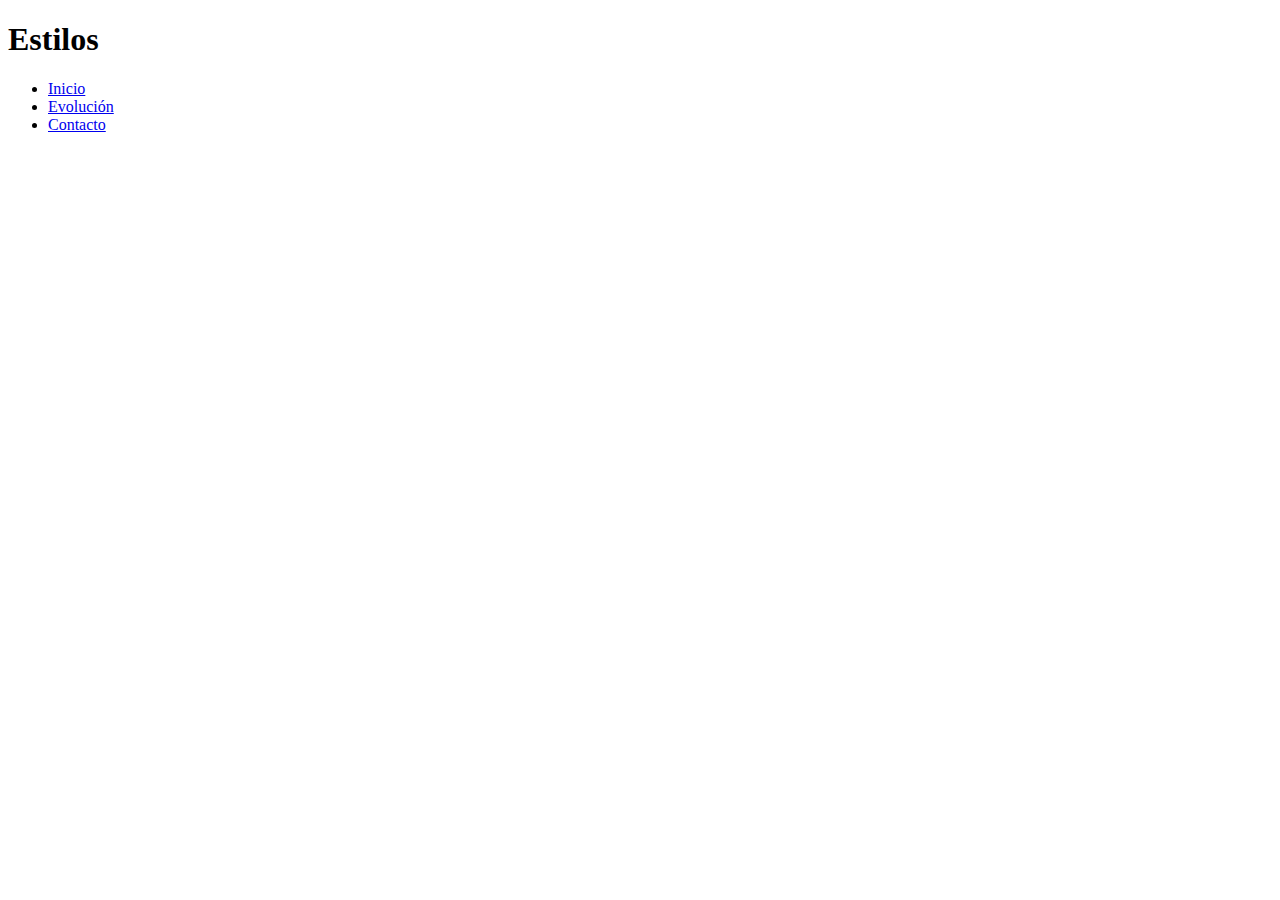
==== index.html @ 5c5bf3f6 "Se agregan secciones y se cambia idioma a espaniol" ====
<!DOCTYPE html>
<html lang = "es">
<head>
    <meta charset = "UTF-8">
    <meta name = "viewport" content = "width=device-width, initial-scale=1.0">
    <title>Arquitectura</title>
</head>
<body>
    <header>
        <h1>Estilos</h1>
        <nav>
            <ul>
                <li><a href = "#inicio">Inicio</a></li>
                <li><a href = "#evolucion">Evolución</a></li>
                <li><a href = "#contacto">Contacto</a></li>
            </ul>
        </nav>

        <main>
            <section id = "inicio"></section>
            <section id = "evolucion"></section>
            <section id = "contacto"></section>
        </main>

        <aside>

        </aside>

        <footer>

        </footer>

    </header></body>
</html>
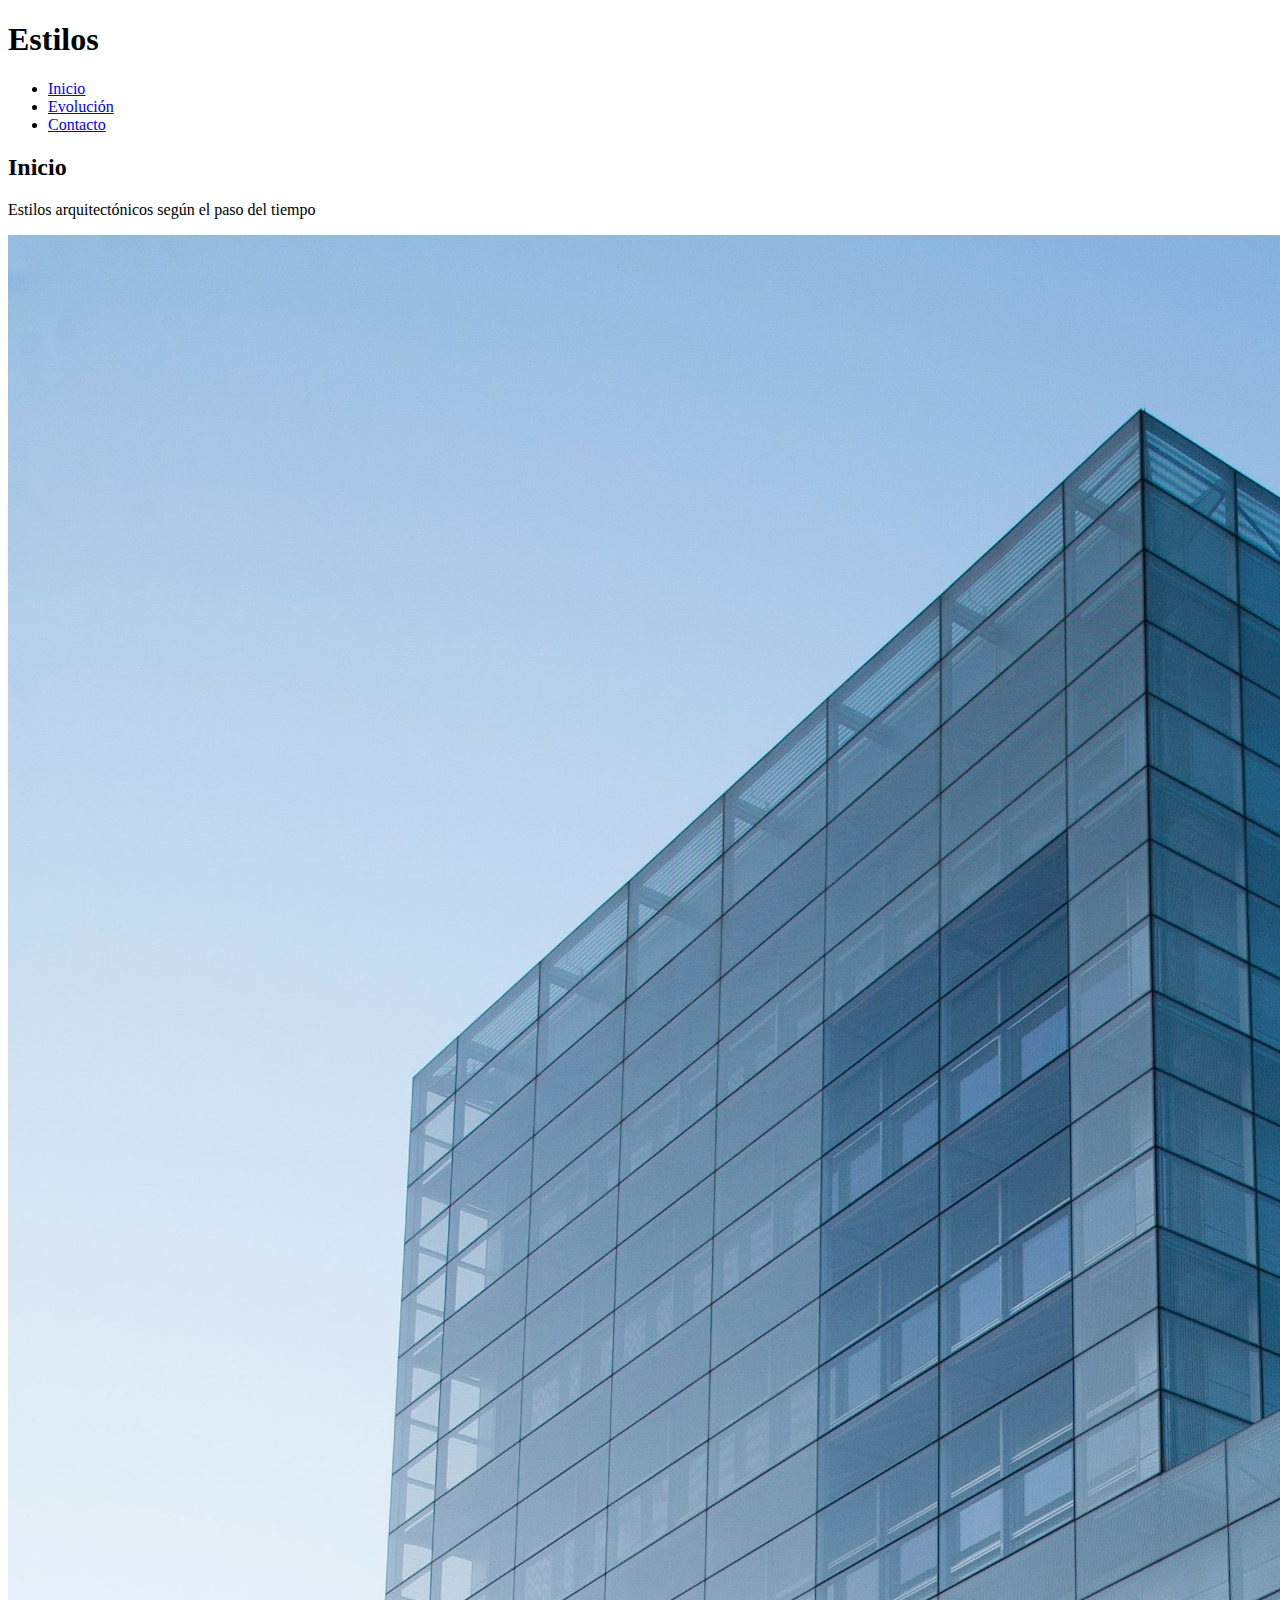
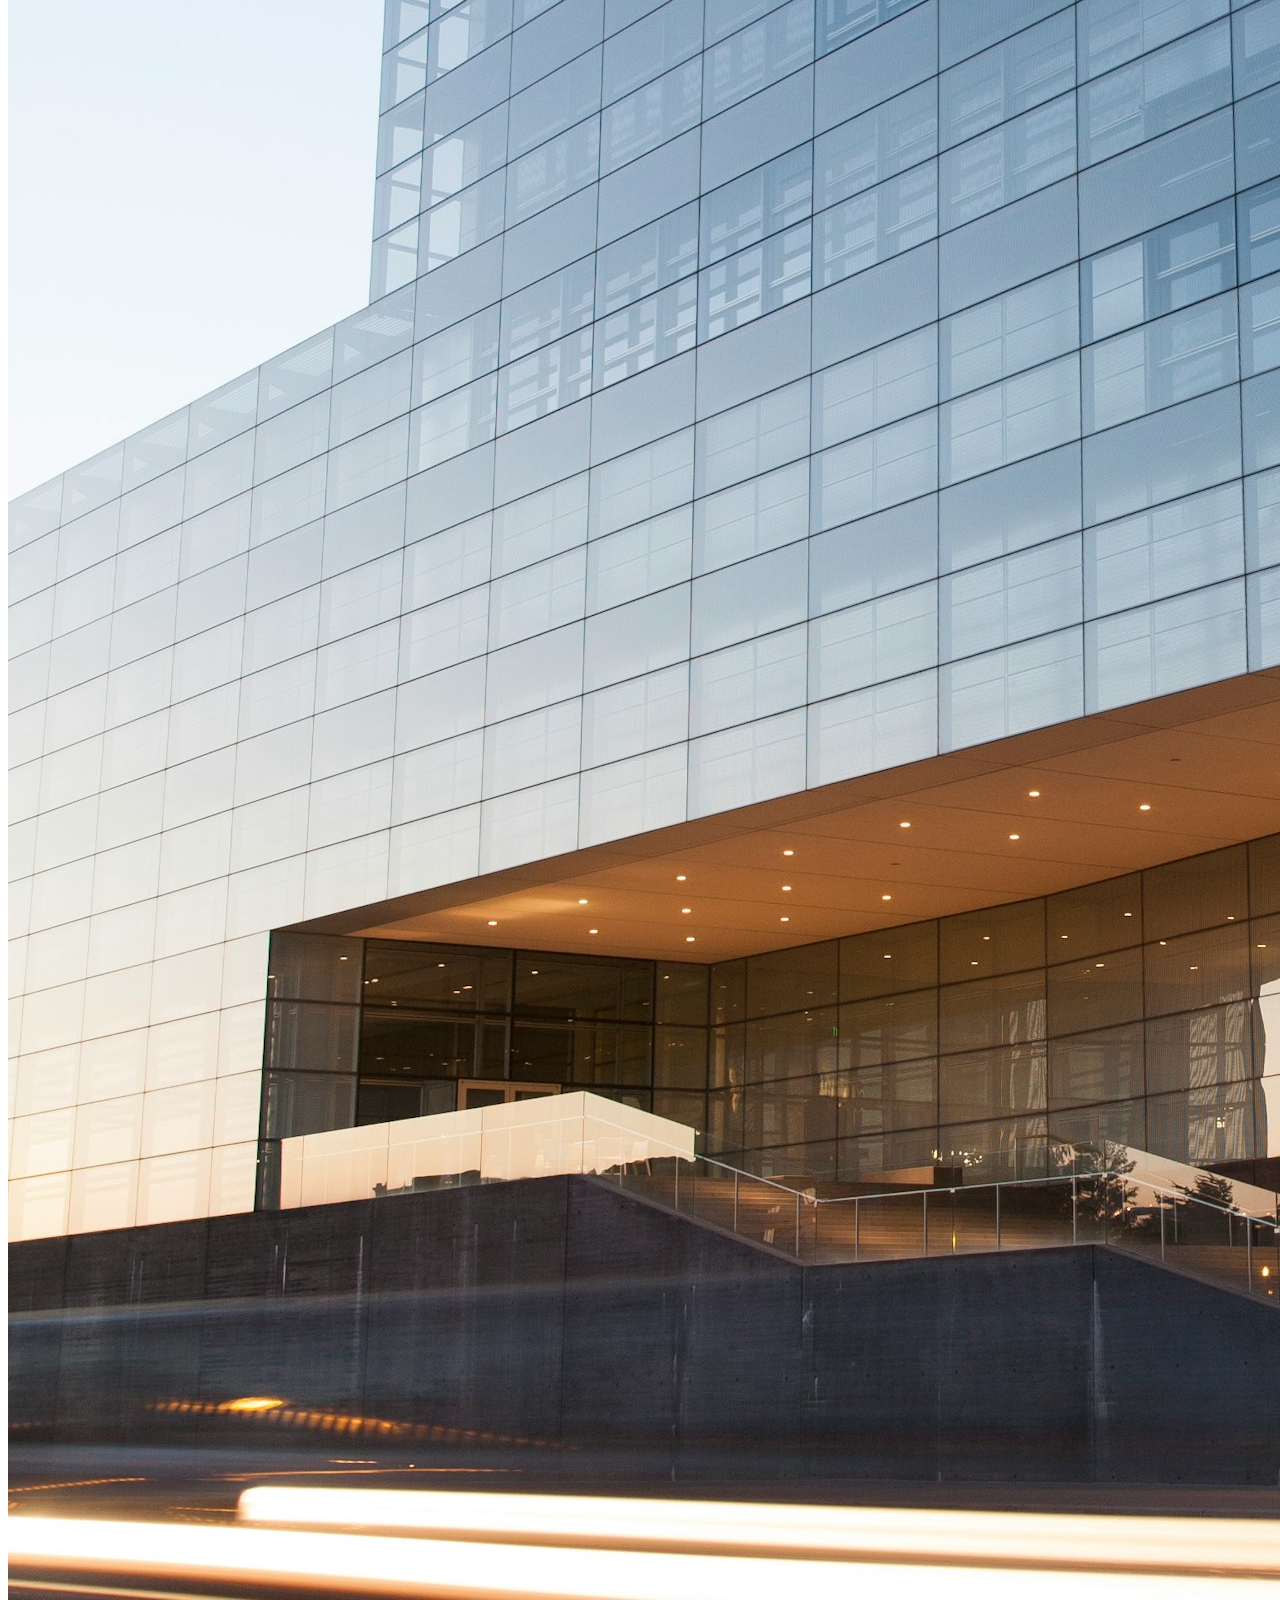
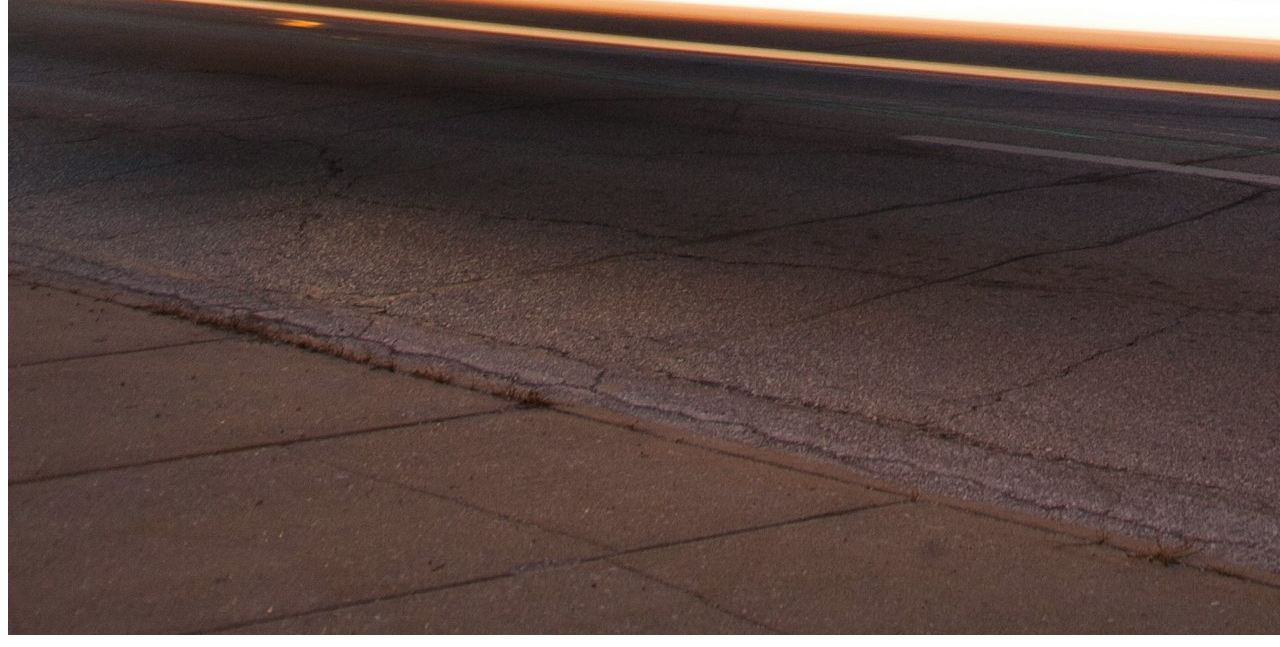
==== commit 5eed77ae: "Se agrega subtítulo, párrafo e imagen" ====
--- a/index.html
+++ b/index.html
@@ -17,7 +17,11 @@
         </nav>
 
         <main>
-            <section id = "inicio"></section>
+            <section id = "inicio">
+                <h2>Inicio</h2>        
+                <p>Estilos arquitectónicos según el paso del tiempo</p>
+                <img src = "resources/edificio1.jpg" alt = "Edificio contemporaneo">
+            </section>
             <section id = "evolucion"></section>
             <section id = "contacto"></section>
         </main>
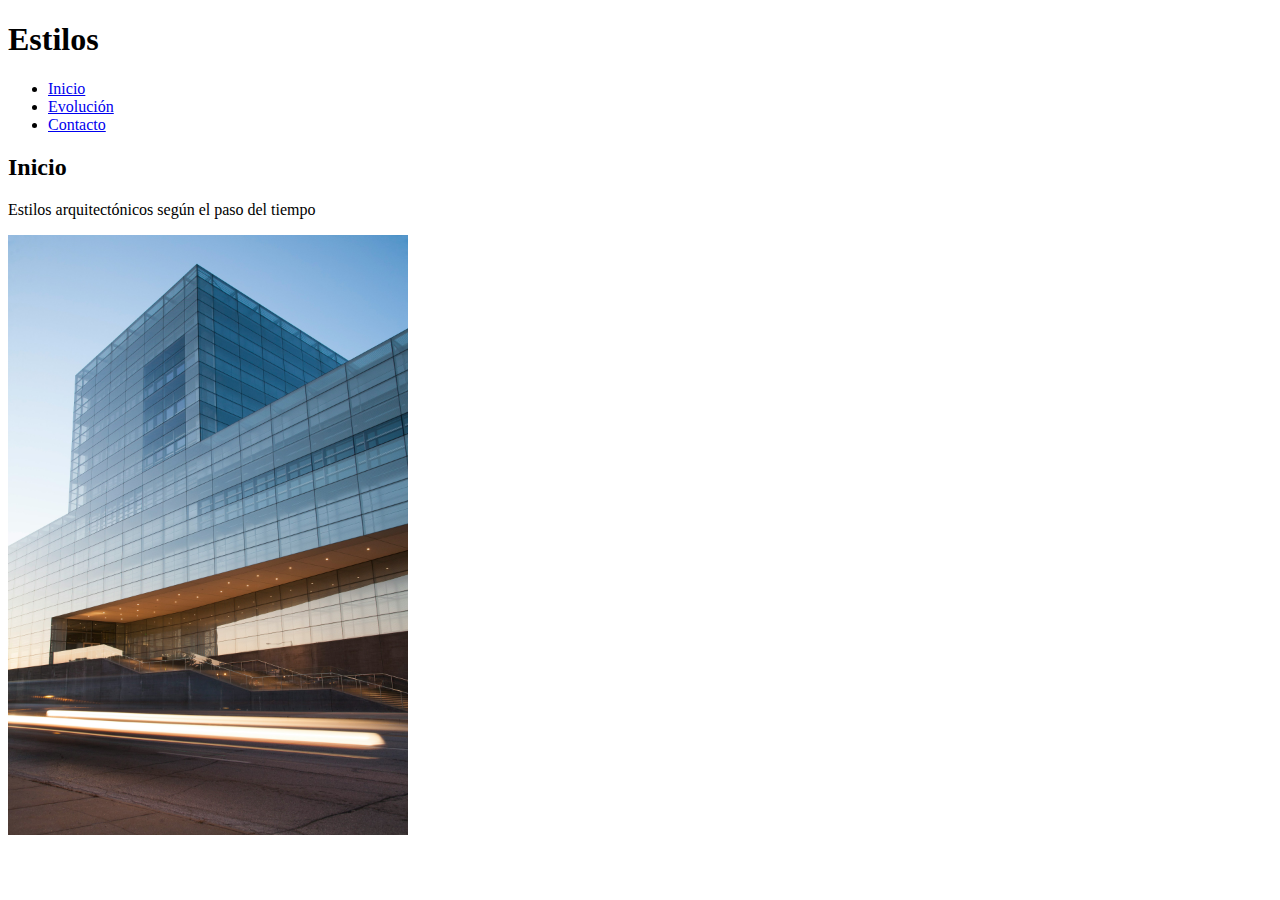
==== commit 29102086: "Se agrega contenido a index y se agrega login.html" ====
--- a/index.html
+++ b/index.html
@@ -20,7 +20,7 @@
             <section id = "inicio">
                 <h2>Inicio</h2>        
                 <p>Estilos arquitectónicos según el paso del tiempo</p>
-                <img src = "resources/edificio1.jpg" alt = "Edificio contemporaneo">
+                <img src = "resources/edificio1.jpg" alt = "Edificio contemporaneo" width = "400">
             </section>
             <section id = "evolucion"></section>
             <section id = "contacto"></section>
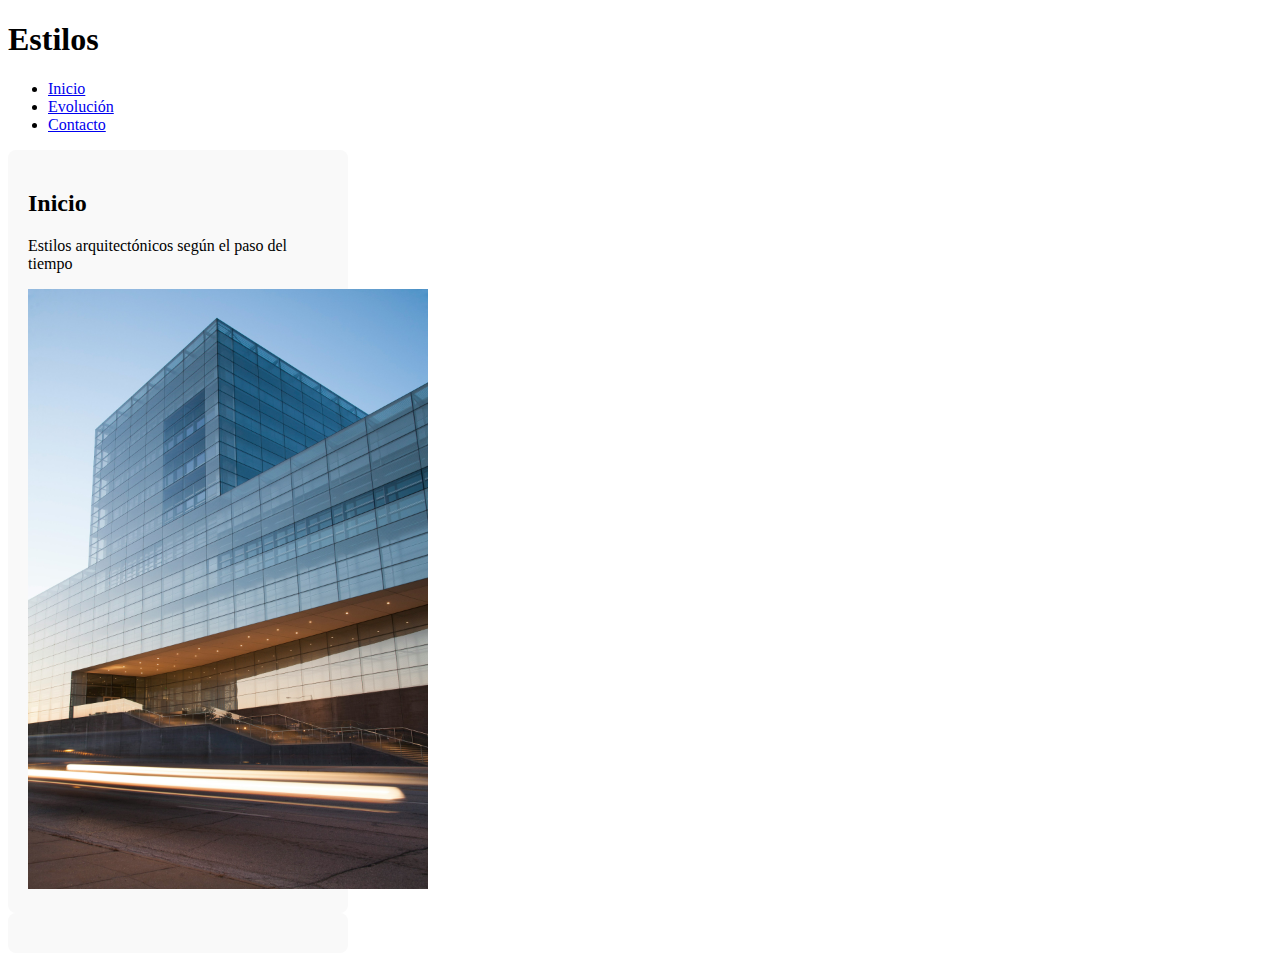
==== commit b1ca2e2d: "Se agregan estilos al index y se crea main.js" ====
--- a/index.html
+++ b/index.html
@@ -3,6 +3,7 @@
 <head>
     <meta charset = "UTF-8">
     <meta name = "viewport" content = "width=device-width, initial-scale=1.0">
+    <link rel = "stylesheet" href = "./styles/styles-index.css">
     <title>Arquitectura</title>
 </head>
 <body>
@@ -15,24 +16,33 @@
                 <li><a href = "#contacto">Contacto</a></li>
             </ul>
         </nav>
+    </header>
 
-        <main>
-            <section id = "inicio">
-                <h2>Inicio</h2>        
+    <main>
+        <div class = "contanier">
+            <div class = "card" id = "inicio">
+                <h2>Inicio</h2>
                 <p>Estilos arquitectónicos según el paso del tiempo</p>
-                <img src = "resources/edificio1.jpg" alt = "Edificio contemporaneo" width = "400">
-            </section>
-            <section id = "evolucion"></section>
-            <section id = "contacto"></section>
-        </main>
+                <img src = "./resources/img/edificio1.jpg" alt = "Edificio contemporaneo" width = "400">
+            </div>
 
-        <aside>
+            <div class = "card" id = "evolucion">
 
-        </aside>
+            </div>
 
-        <footer>
+        </div>
 
-        </footer>
 
-    </header></body>
+        <section id = "evolucion"></section>
+        <section id = "contacto"></section>
+    </main>
+
+    <aside>
+    </aside>
+
+    <footer>
+    </footer>
+
+
+</body>
 </html>--- a/styles/styles-index.css
+++ b/styles/styles-index.css
@@ -0,0 +1,15 @@
+.container {
+    display: flex;
+    margin: 20px;
+    justify-content: space-evenly;
+    align-items: center;
+    height: 100vh;
+}
+
+.card {
+    width: 300px;
+    background-color: #f9f9f9;
+    border-radius: 8px;
+    padding: 20px;
+    
+}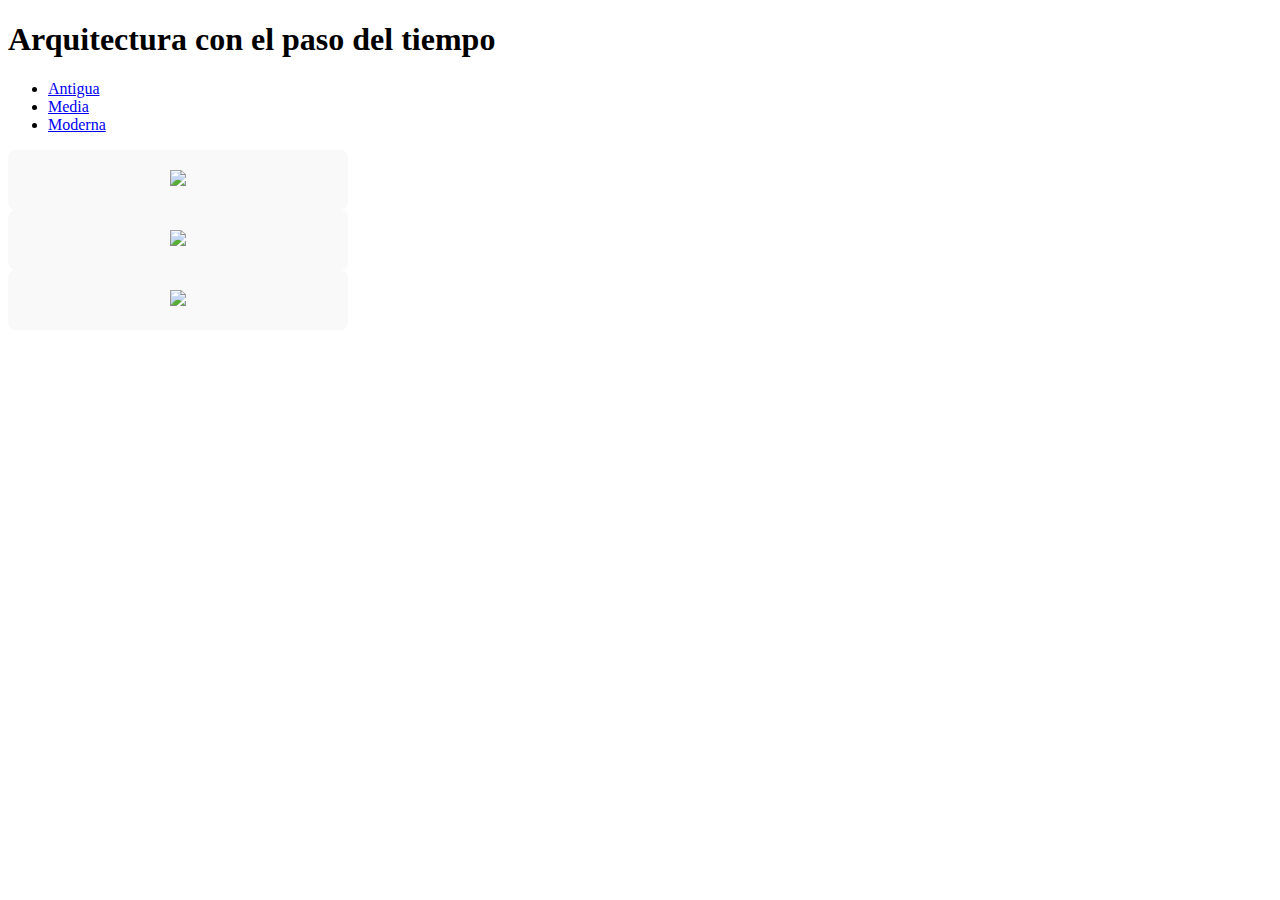
==== commit 1b1a7e6c: "Se agrega main.js a index.html. Cambios en estilos y se agrega sombra en styles.css" ====
--- a/index.html
+++ b/index.html
@@ -8,33 +8,38 @@
 </head>
 <body>
     <header>
-        <h1>Estilos</h1>
+        <h1>Arquitectura con el paso del tiempo</h1>
         <nav>
             <ul>
-                <li><a href = "#inicio">Inicio</a></li>
-                <li><a href = "#evolucion">Evolución</a></li>
-                <li><a href = "#contacto">Contacto</a></li>
+                <li><a href = "#antigua">Antigua</a></li>
+                <li><a href = "#media">Media</a></li>
+                <li><a href = "#contacto">Moderna</a></li>
             </ul>
         </nav>
     </header>
 
     <main>
         <div class = "contanier">
-            <div class = "card" id = "inicio">
-                <h2>Inicio</h2>
-                <p>Estilos arquitectónicos según el paso del tiempo</p>
-                <img src = "./resources/img/edificio1.jpg" alt = "Edificio contemporaneo" width = "400">
-            </div>
+            <section id = "antigua">
+                <div class = "card" id = "antiguo">
+                    <h2>Arquitectura antigua</h2>
+                    <p>La arquitectura antigua fue pionera en formas de construcción</p>
+                    <!-- <img src = "./resources/img/edificio1.jpg" alt = "Edificio contemporaneo" width = "400">-->
+                </div>
+            </section>
 
-            <div class = "card" id = "evolucion">
-
-            </div>
-
+            <section id = "media">
+                <div class = "card" id = "medio">
+    
+                </div>
+            </section>
+            <section id = "moderna">
+                <div class = "card" id = "moderno">
+    
+                </div>
+            </section>
         </div>
 
-
-        <section id = "evolucion"></section>
-        <section id = "contacto"></section>
     </main>
 
     <aside>
@@ -43,6 +48,7 @@
     <footer>
     </footer>
 
+    <script src = "main.js"></script>
 
 </body>
 </html>--- a/styles/styles-index.css
+++ b/styles/styles-index.css
@@ -11,5 +11,11 @@
     background-color: #f9f9f9;
     border-radius: 8px;
     padding: 20px;
-    
+    text-align: center;
+    transition: transform .3s;
+}
+
+.card:hover{
+    box-shadow: 5px 5px 5px rgb(0, 0, 0);
+    transform: scale(1.1);
 }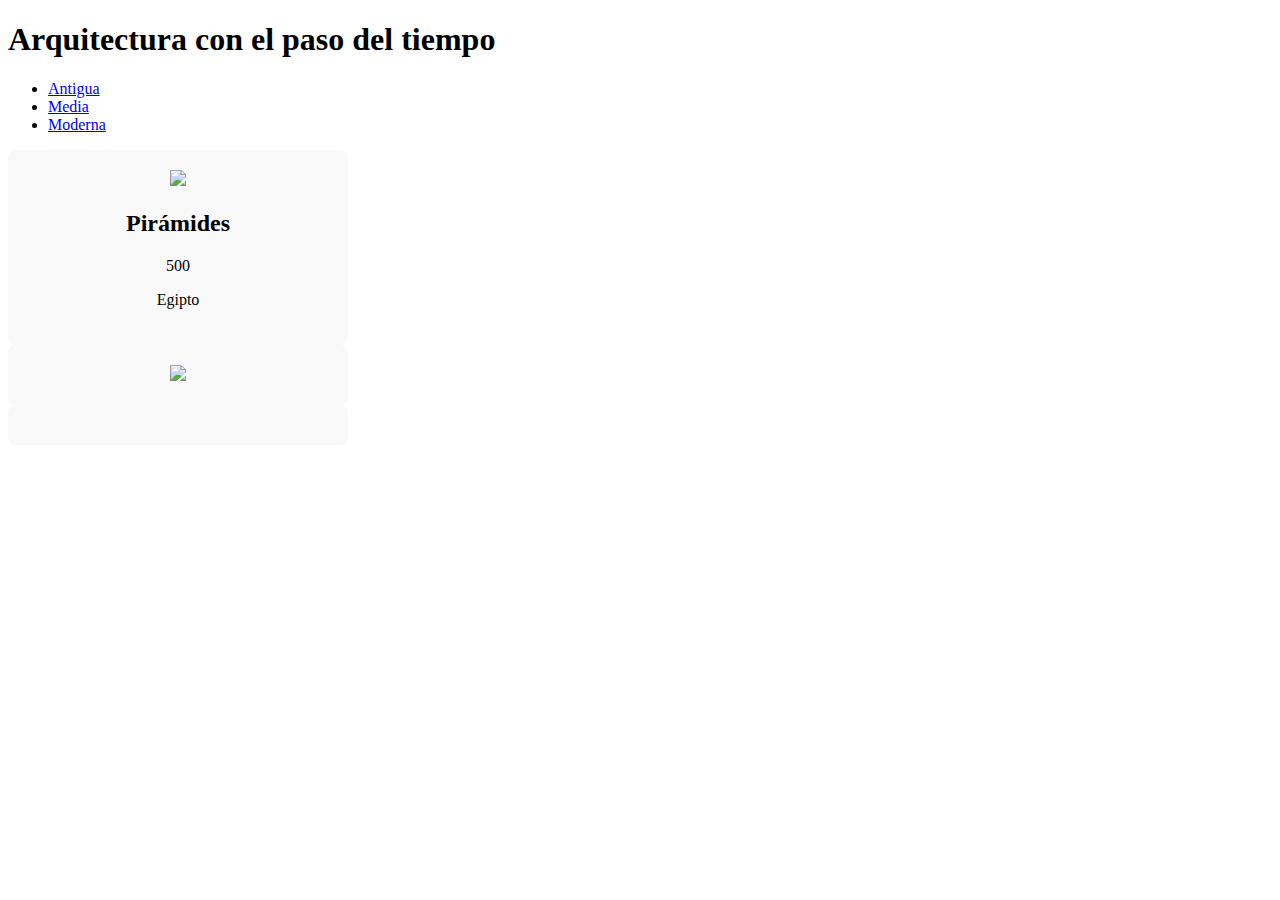
==== commit 52d284e6: "Ajuste estilos" ====
--- a/index.html
+++ b/index.html
@@ -30,7 +30,8 @@
 
             <section id = "media">
                 <div class = "card" id = "medio">
-    
+                    <h2>Arquitectura media</h2>
+                    <p>La arquitectura moderna es un ejemplo de innovación</p>
                 </div>
             </section>
             <section id = "moderna">
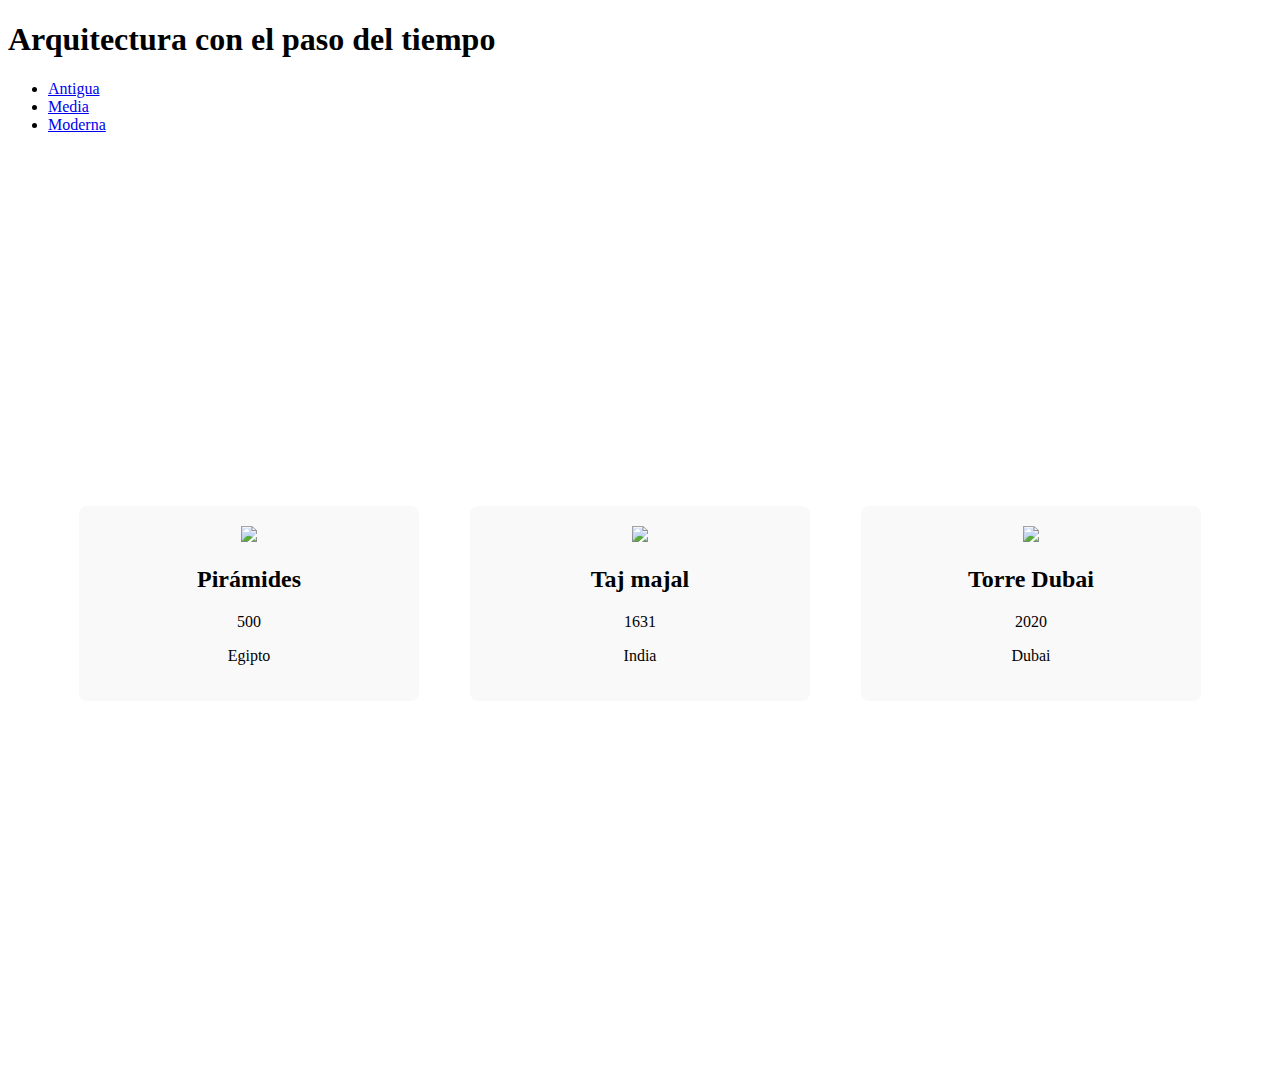
==== commit 8661b0d9: "Se modifica url de imagenes (servicio unsplash no sirve) y se coloca container en div html" ====
--- a/index.html
+++ b/index.html
@@ -19,24 +19,28 @@
     </header>
 
     <main>
-        <div class = "contanier">
-            <section id = "antigua">
+        <div class = "container">
+        <!--<section id = "antigua">-->
                 <div class = "card" id = "antiguo">
                     <h2>Arquitectura antigua</h2>
                     <p>La arquitectura antigua fue pionera en formas de construcción</p>
-                    <!-- <img src = "./resources/img/edificio1.jpg" alt = "Edificio contemporaneo" width = "400">-->
+                    <img src = "./resources/img/edificio1.jpg" alt = "Edificio antiguo" width = "400"/>
+                </div>
+            <!--</section>-->
+
+            <section id = "media">
+                <div class = "card" id = "medio2">
+                    <h2>Arquitectura media</h2>
+                    <p>La arquitectura media es un ejemplo de innovación de la humanidad</p>
+                    <img src = "https://picsum.photos/700/400?random" alt = "Imagen de edificio edad media" />
                 </div>
             </section>
 
-            <section id = "media">
-                <div class = "card" id = "medio">
-                    <h2>Arquitectura media</h2>
-                    <p>La arquitectura moderna es un ejemplo de innovación</p>
-                </div>
-            </section>
             <section id = "moderna">
                 <div class = "card" id = "moderno">
-    
+                    <h2>Arquitectura moderna</h2>
+                    <p>La arquitectura moderna se caracteriza minimizar el contenido</p>
+                    <img src = "https://picsum.photos/700/400?random"/>
                 </div>
             </section>
         </div>
